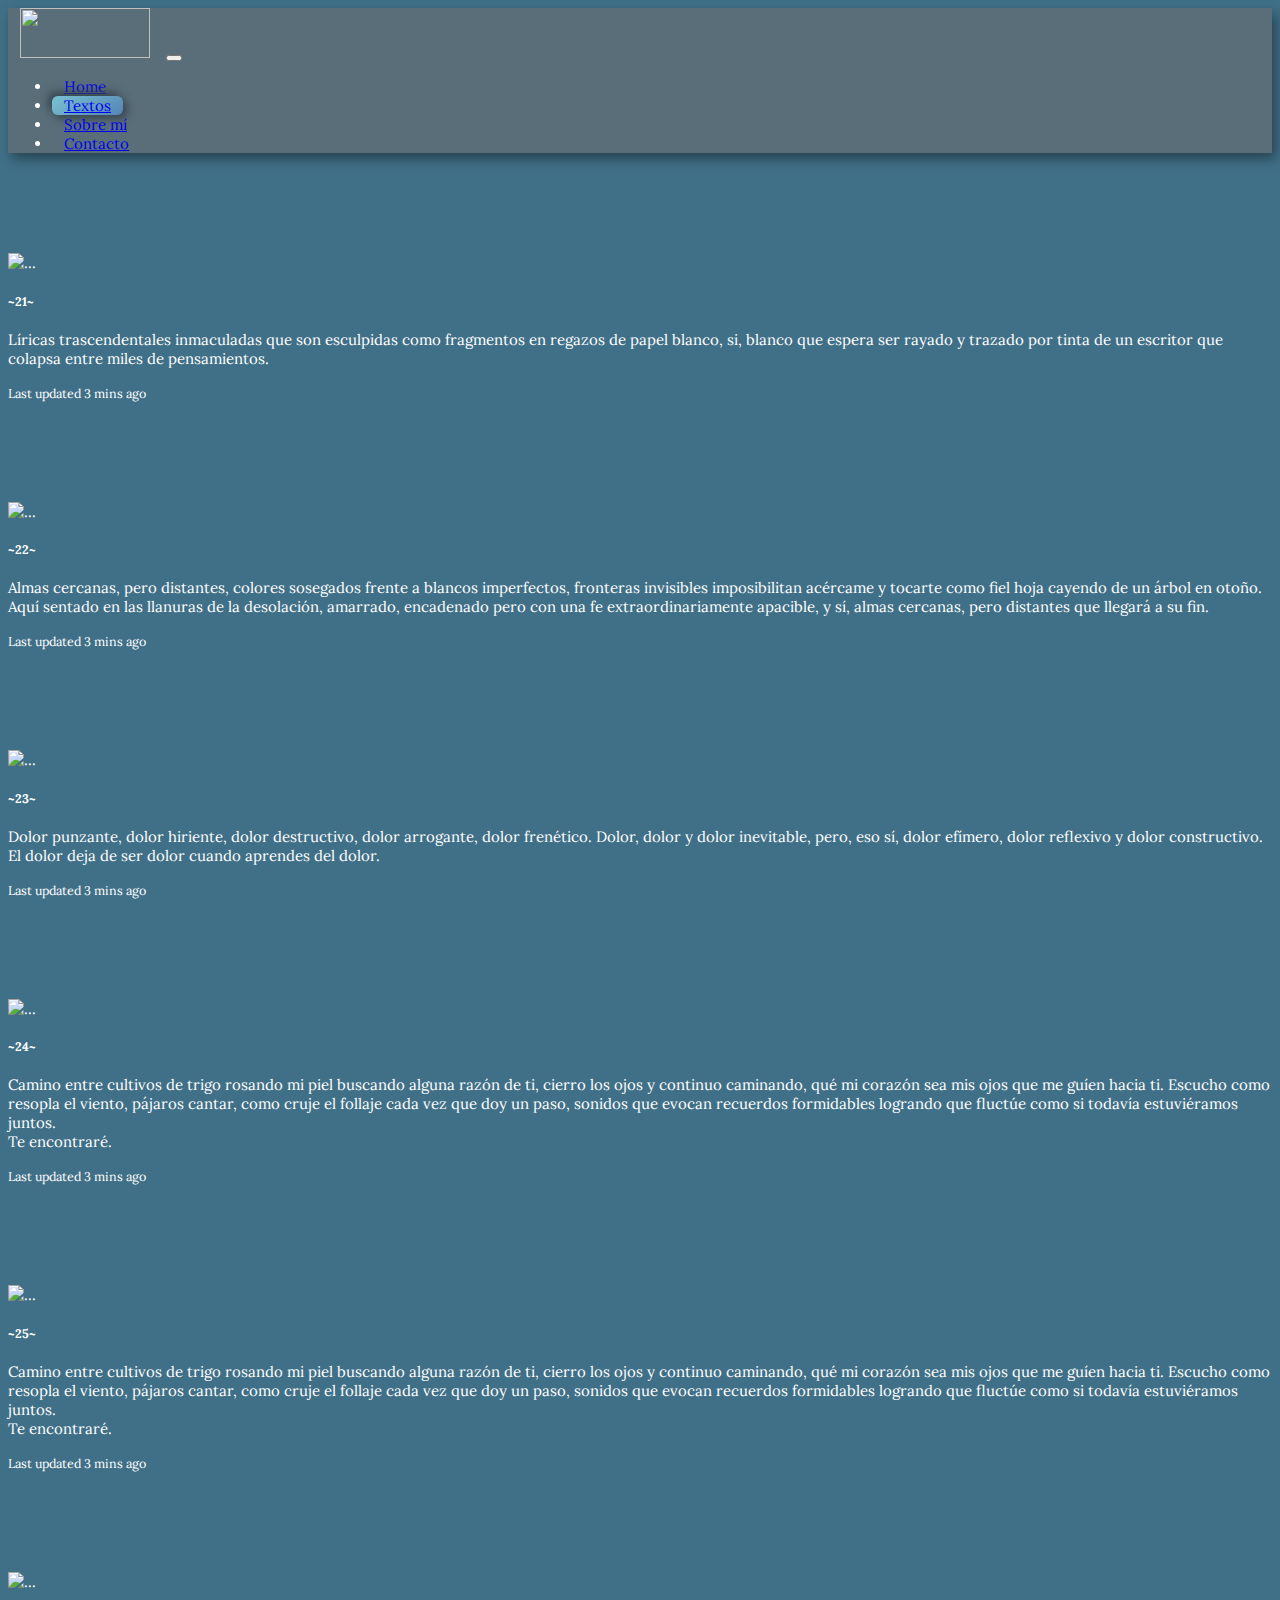
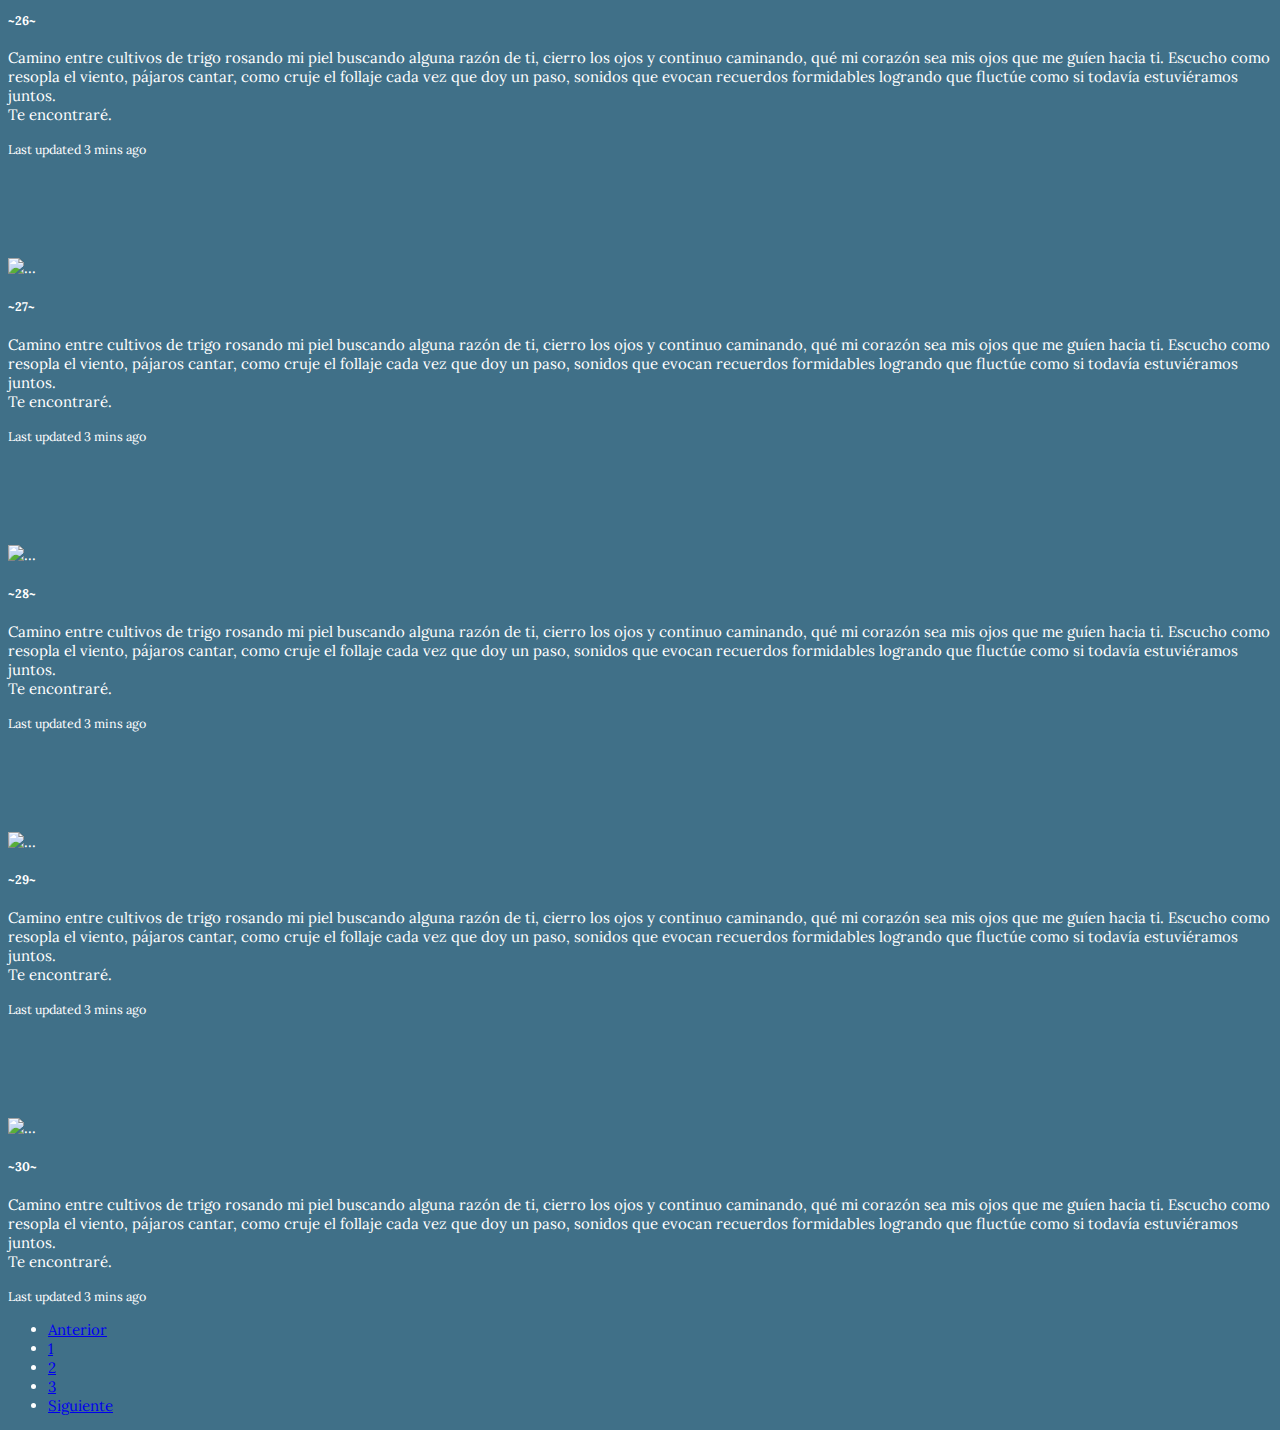
==== textos3.html @ 426df621 "Add files via upload" ====
<!DOCTYPE html>
<html lang="en">
<head>
    <meta charset="UTF-8">
    <meta http-equiv="X-UA-Compatible" content="IE=edge">
    <meta name="viewport" content="width=device-width, initial-scale=1.0">
    <title>Document</title>
    <link href="https://cdn.jsdelivr.net/npm/bootstrap@5.3.2/dist/css/bootstrap.min.css" rel="stylesheet" integrity="sha384-T3c6CoIi6uLrA9TneNEoa7RxnatzjcDSCmG1MXxSR1GAsXEV/Dwwykc2MPK8M2HN" crossorigin="anonymous">
    <script src="https://cdn.jsdelivr.net/npm/bootstrap@5.3.2/dist/js/bootstrap.bundle.min.js" integrity="sha384-C6RzsynM9kWDrMNeT87bh95OGNyZPhcTNXj1NW7RuBCsyN/o0jlpcV8Qyq46cDfL" crossorigin="anonymous"></script>
    <link rel="stylesheet" type="text/css" href="textos.css" media="screen"/>
    <link rel="preconnect" href="https://fonts.googleapis.com">
    <link rel="preconnect" href="https://fonts.gstatic.com" crossorigin>
    <link href="https://fonts.googleapis.com/css2?family=Lora:ital,wght@0,400;1,600&display=swap" rel="stylesheet">
    <link rel="shortcut icon" type="imagex/png" href="feather-pen.png">
    <title>Textos</title>
    <style>
        body {background-color:#407088; color: white;}
        .card{margin-top: 100px;}
        
     </style>
</head>
<body>
    <header>
        <!-- Barra navegação menu-->
        <nav class="navbar navbar-expand-sm navbar-light" id="neubar">
          <div class="container">
            <a class="navbar-brand" href="#"><img src="../imagens/7.png" width="130" height="50"/></a>
            <button class="navbar-toggler" type="button" data-bs-toggle="collapse" data-bs-target="#navbarNavDropdown" aria-controls="navbarNavDropdown" aria-expanded="false" aria-label="Toggle navigation">
              <!-- Logo texto -->
              <span class="navbar-toggler-icon"></span>
            </button>
        
            <div class=" collapse navbar-collapse" id="navbarNavDropdown">
              <ul class="navbar-nav ms-auto ">
                <li class="nav-item">
                  <a class="nav-link mx-2" aria-current="page" href="../index.html">Home</a>
                </li>
                <li class="nav-item">
                  <a class="nav-link mx-2 active" href="textos.html">Textos</a>
                </li>
                <li class="nav-item">
                  <a class="nav-link mx-2" href="sobre.html">Sobre mí</a>
                </li>
                <li class="nav-item">
                  <a class="nav-link mx-2" href="contactar1.html">Contacto</a>
                </li>
                </ul>
                </div>
                
      </div>
    </nav>
      </header>
    <!--Card 21-->
    <div class="container">
        <div class="title text-center">
            <div class="card mb-3">
                <img src="https://images.unsplash.com/photo-1589779255521-541c8cc2b0e7?q=80&w=1032&auto=format&fit=crop&ixlib=rb-4.0.3&ixid=M3wxMjA3fDB8MHxwaG90by1wYWdlfHx8fGVufDB8fHx8fA%3D%3D" class="card-img-top" alt="...">
                <div class="card-body">
                  <h5 class="card-title">~21~</h5>
                  <p class="card-text fs-5">Líricas trascendentales inmaculadas que son esculpidas como fragmentos en regazos de papel blanco, si, blanco que espera ser rayado y trazado por tinta de un escritor que colapsa entre miles de pensamientos.</p>
                  <p class="card-text"><small class="text-muted">Last updated 3 mins ago</small></p>
                </div>
              </div>
    </div>
    </div>
    <!--Card 22-->
    <div class="container">
        <div class="title text-center">
            <div class="card mb-3">
                <img src="https://images.unsplash.com/photo-1585511426526-a21c74efa642?q=80&w=1170&auto=format&fit=crop&ixlib=rb-4.0.3&ixid=M3wxMjA3fDB8MHxwaG90by1wYWdlfHx8fGVufDB8fHx8fA%3D%3D" class="card-img-top" alt="...">
                <div class="card-body">
                  <h5 class="card-title">~22~</h5>
                  <p class="card-text fs-5">Almas cercanas, pero distantes, colores sosegados frente a blancos imperfectos, fronteras invisibles imposibilitan acércame y tocarte como fiel hoja cayendo de un árbol en otoño. Aquí sentado en las llanuras de la desolación, amarrado, encadenado pero con una fe extraordinariamente apacible, y sí, almas cercanas, pero distantes que llegará a su fin.</p>
                  <p class="card-text"><small class="text-muted">Last updated 3 mins ago</small></p>
                </div>
              </div>
    <!--Card 23-->
    <div class="container">
      <div class="title text-center">
          <div class="card mb-3">
              <img src="https://images.unsplash.com/photo-1519911937006-b83ad483d860?q=80&w=1170&auto=format&fit=crop&ixlib=rb-4.0.3&ixid=M3wxMjA3fDB8MHxwaG90by1wYWdlfHx8fGVufDB8fHx8fA%3D%3D" class="card-img-top" alt="...">
              <div class="card-body">
                <h5 class="card-title">~23~</h5>
                <p class="card-text fs-5">Dolor punzante, dolor hiriente, dolor destructivo, dolor arrogante, dolor frenético. Dolor, dolor y dolor inevitable, pero, eso sí, dolor efímero, dolor reflexivo y dolor constructivo. 
                  <br>El dolor deja de ser dolor cuando aprendes del dolor.</p>
                <p class="card-text"><small class="text-muted">Last updated 3 mins ago</small></p>
              </div>
            </div>
    <!--Card 24-->
    <div class="container">
      <div class="title text-center">
          <div class="card mb-3">
              <img src="https://images.unsplash.com/photo-1528839390497-a161db4bac71?auto=format&fit=crop&q=80&w=1170&ixlib=rb-4.0.3&ixid=M3wxMjA3fDB8MHxwaG90by1wYWdlfHx8fGVufDB8fHx8fA%3D%3D" class="card-img-top" alt="...">
              <div class="card-body">
                <h5 class="card-title">~24~</h5>
                <p class="card-text fs-5">Camino entre cultivos de trigo rosando mi piel buscando alguna razón de ti, cierro los ojos y continuo caminando, qué mi corazón sea mis ojos que me guíen hacia ti. Escucho como resopla el viento, pájaros cantar, como cruje el follaje cada vez que doy un paso, sonidos que evocan recuerdos formidables logrando que fluctúe como si todavía estuviéramos juntos.<br>Te encontraré.</p>
                <p class="card-text"><small class="text-muted">Last updated 3 mins ago</small></p>
              </div>
            </div>
    <!--Card 25-->
    <div class="container">
      <div class="title text-center">
          <div class="card mb-3">
              <img src="https://images.unsplash.com/photo-1528839390497-a161db4bac71?auto=format&fit=crop&q=80&w=1170&ixlib=rb-4.0.3&ixid=M3wxMjA3fDB8MHxwaG90by1wYWdlfHx8fGVufDB8fHx8fA%3D%3D" class="card-img-top" alt="...">
              <div class="card-body">
                <h5 class="card-title">~25~</h5>
                <p class="card-text fs-5">Camino entre cultivos de trigo rosando mi piel buscando alguna razón de ti, cierro los ojos y continuo caminando, qué mi corazón sea mis ojos que me guíen hacia ti. Escucho como resopla el viento, pájaros cantar, como cruje el follaje cada vez que doy un paso, sonidos que evocan recuerdos formidables logrando que fluctúe como si todavía estuviéramos juntos.<br>Te encontraré.</p>
                <p class="card-text"><small class="text-muted">Last updated 3 mins ago</small></p>
              </div>
            </div>
    <!--Card 26-->
    <div class="container">
      <div class="title text-center">
          <div class="card mb-3">
              <img src="https://images.unsplash.com/photo-1528839390497-a161db4bac71?auto=format&fit=crop&q=80&w=1170&ixlib=rb-4.0.3&ixid=M3wxMjA3fDB8MHxwaG90by1wYWdlfHx8fGVufDB8fHx8fA%3D%3D" class="card-img-top" alt="...">
              <div class="card-body">
                <h5 class="card-title">~26~</h5>
                <p class="card-text fs-5">Camino entre cultivos de trigo rosando mi piel buscando alguna razón de ti, cierro los ojos y continuo caminando, qué mi corazón sea mis ojos que me guíen hacia ti. Escucho como resopla el viento, pájaros cantar, como cruje el follaje cada vez que doy un paso, sonidos que evocan recuerdos formidables logrando que fluctúe como si todavía estuviéramos juntos.<br>Te encontraré.</p>
                <p class="card-text"><small class="text-muted">Last updated 3 mins ago</small></p>
              </div>
            </div>
    <!--Card 27-->
    <div class="container">
      <div class="title text-center">
          <div class="card mb-3">
              <img src="https://images.unsplash.com/photo-1528839390497-a161db4bac71?auto=format&fit=crop&q=80&w=1170&ixlib=rb-4.0.3&ixid=M3wxMjA3fDB8MHxwaG90by1wYWdlfHx8fGVufDB8fHx8fA%3D%3D" class="card-img-top" alt="...">
              <div class="card-body">
                <h5 class="card-title">~27~</h5>
                <p class="card-text fs-5">Camino entre cultivos de trigo rosando mi piel buscando alguna razón de ti, cierro los ojos y continuo caminando, qué mi corazón sea mis ojos que me guíen hacia ti. Escucho como resopla el viento, pájaros cantar, como cruje el follaje cada vez que doy un paso, sonidos que evocan recuerdos formidables logrando que fluctúe como si todavía estuviéramos juntos.<br>Te encontraré.</p>
                <p class="card-text"><small class="text-muted">Last updated 3 mins ago</small></p>
              </div>
            </div>
    <!--Card 28-->
    <div class="container">
      <div class="title text-center">
          <div class="card mb-3">
              <img src="https://images.unsplash.com/photo-1528839390497-a161db4bac71?auto=format&fit=crop&q=80&w=1170&ixlib=rb-4.0.3&ixid=M3wxMjA3fDB8MHxwaG90by1wYWdlfHx8fGVufDB8fHx8fA%3D%3D" class="card-img-top" alt="...">
              <div class="card-body">
                <h5 class="card-title">~28~</h5>
                <p class="card-text fs-5">Camino entre cultivos de trigo rosando mi piel buscando alguna razón de ti, cierro los ojos y continuo caminando, qué mi corazón sea mis ojos que me guíen hacia ti. Escucho como resopla el viento, pájaros cantar, como cruje el follaje cada vez que doy un paso, sonidos que evocan recuerdos formidables logrando que fluctúe como si todavía estuviéramos juntos.<br>Te encontraré.</p>
                <p class="card-text"><small class="text-muted">Last updated 3 mins ago</small></p>
              </div>
            </div>
    <!--Card 29-->
    <div class="container">
      <div class="title text-center">
          <div class="card mb-3">
              <img src="https://images.unsplash.com/photo-1528839390497-a161db4bac71?auto=format&fit=crop&q=80&w=1170&ixlib=rb-4.0.3&ixid=M3wxMjA3fDB8MHxwaG90by1wYWdlfHx8fGVufDB8fHx8fA%3D%3D" class="card-img-top" alt="...">
              <div class="card-body">
                <h5 class="card-title">~29~</h5>
                <p class="card-text fs-5">Camino entre cultivos de trigo rosando mi piel buscando alguna razón de ti, cierro los ojos y continuo caminando, qué mi corazón sea mis ojos que me guíen hacia ti. Escucho como resopla el viento, pájaros cantar, como cruje el follaje cada vez que doy un paso, sonidos que evocan recuerdos formidables logrando que fluctúe como si todavía estuviéramos juntos.<br>Te encontraré.</p>
                <p class="card-text"><small class="text-muted">Last updated 3 mins ago</small></p>
              </div>
            </div>
    <!--Card 30-->
    <div class="container">
      <div class="title text-center">
          <div class="card mb-3">
              <img src="https://images.unsplash.com/photo-1528839390497-a161db4bac71?auto=format&fit=crop&q=80&w=1170&ixlib=rb-4.0.3&ixid=M3wxMjA3fDB8MHxwaG90by1wYWdlfHx8fGVufDB8fHx8fA%3D%3D" class="card-img-top" alt="...">
              <div class="card-body">
                <h5 class="card-title">~30~</h5>
                <p class="card-text fs-5">Camino entre cultivos de trigo rosando mi piel buscando alguna razón de ti, cierro los ojos y continuo caminando, qué mi corazón sea mis ojos que me guíen hacia ti. Escucho como resopla el viento, pájaros cantar, como cruje el follaje cada vez que doy un paso, sonidos que evocan recuerdos formidables logrando que fluctúe como si todavía estuviéramos juntos.<br>Te encontraré.</p>
                <p class="card-text"><small class="text-muted">Last updated 3 mins ago</small></p>
              </div>
            </div>
    </div>
    </div>

    <!--Seção Leia mais-->
<nav arial-label="Page navigation">
    <ul class="pagination justify-content-center">
      <li class="page-item"><a class="page-link" href="textos2.html">Anterior</a>
      <li class="page-item"><a class="page-link" href="textos.html">1</a></li>
      <li class="page-item"><a class="page-link" href="textos2.html">2</a></li>
      <li class="page-item  active"><a class="page-link" href="#">3</a></li>
      <li class="page-item"><a class="page-link" href="#">Siguiente</a></li>
      </li>
    </ul>
  </nav>
</body>
</html>
---- textos.css ----
body, h1, p {
  font-family: 'Lora';
  font-size: 15px;
}

.text-center{
  margin-top: 50px;
}


#neubar {
  background: #596e79;
  box-shadow: 4px 6px 12px rgba(0,0,0,0.4)
}

.nav-item .active {
  border-radius: 6px;
  background: linear-gradient(145deg, #79c2d0,#5585b5);
  box-shadow:  4px 4px 8px #3a4750,
               -4px -4px 8px #3a4750;
}

#neubar .nav-item {
  margin : auto 4px;
}
#neubar a {

  padding-left:12px;
  padding-right:12px;
}

a.navbar-brand {
  color: #454545
}
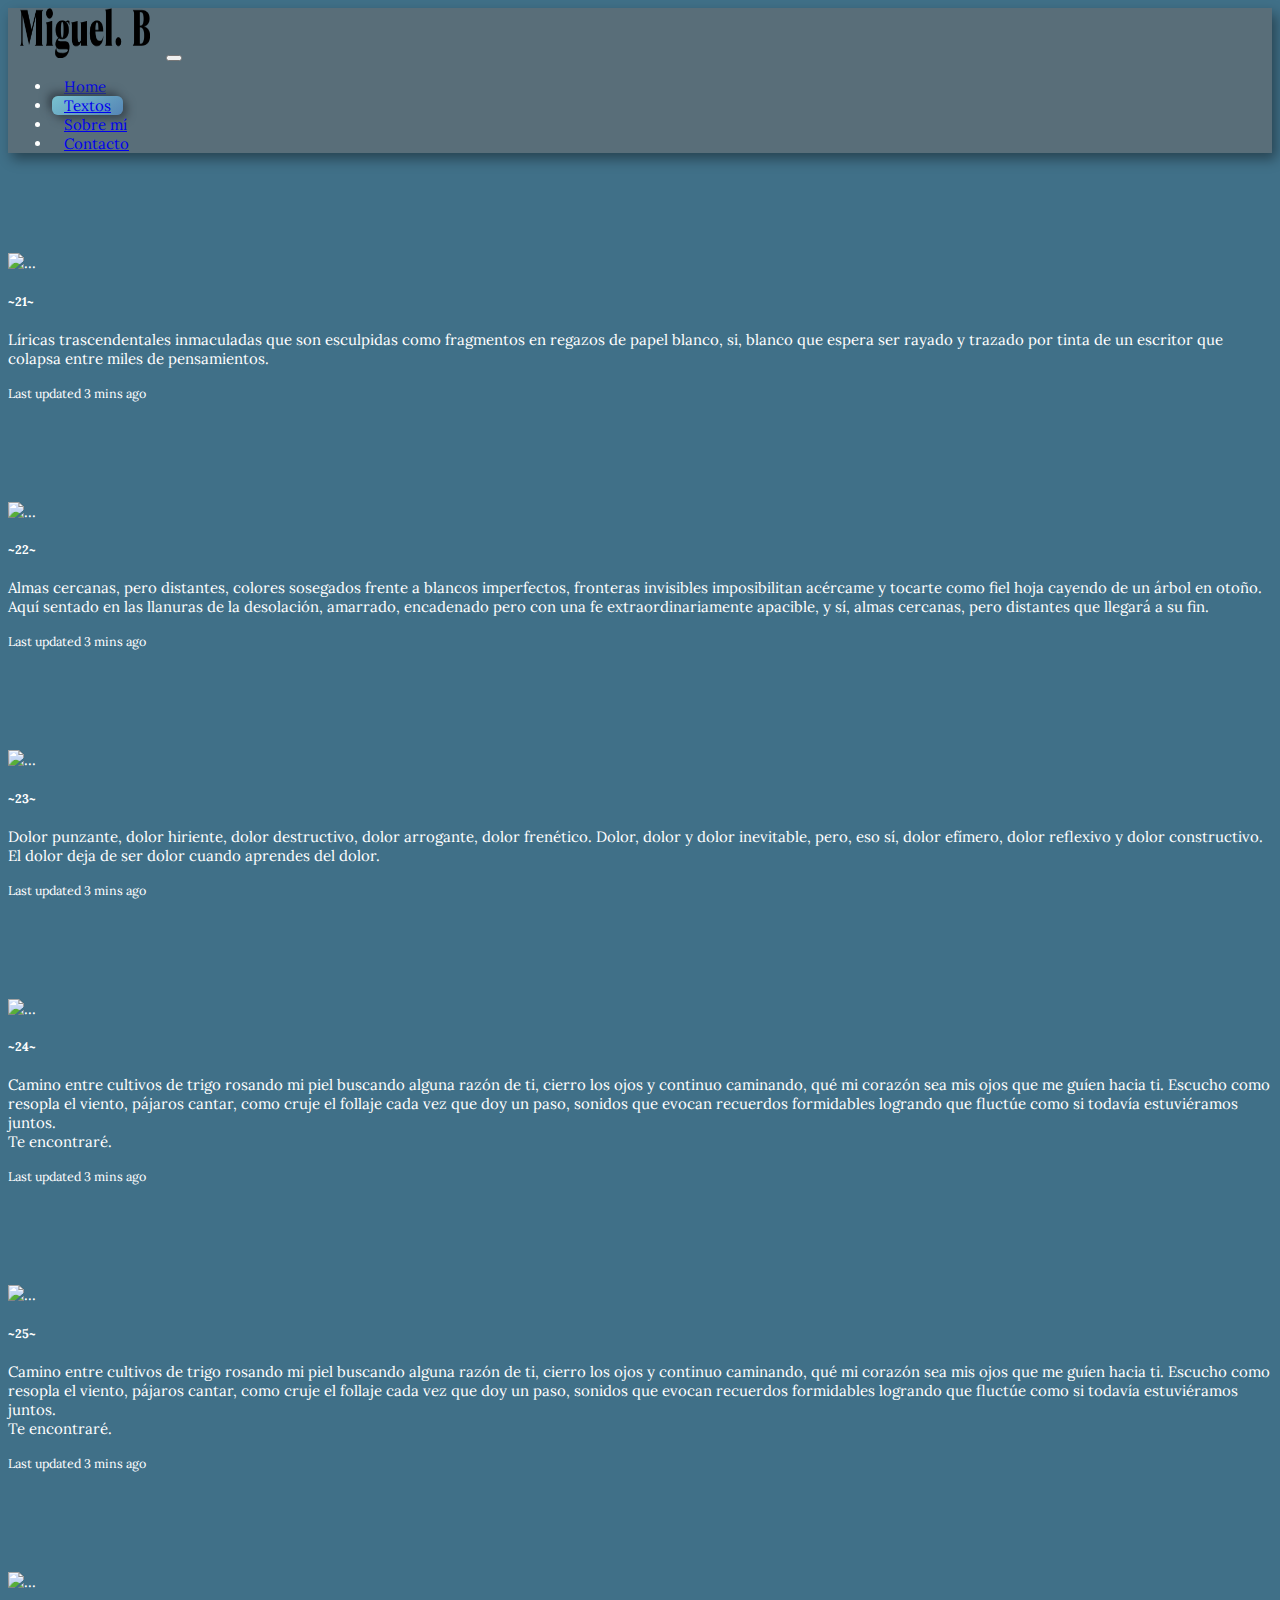
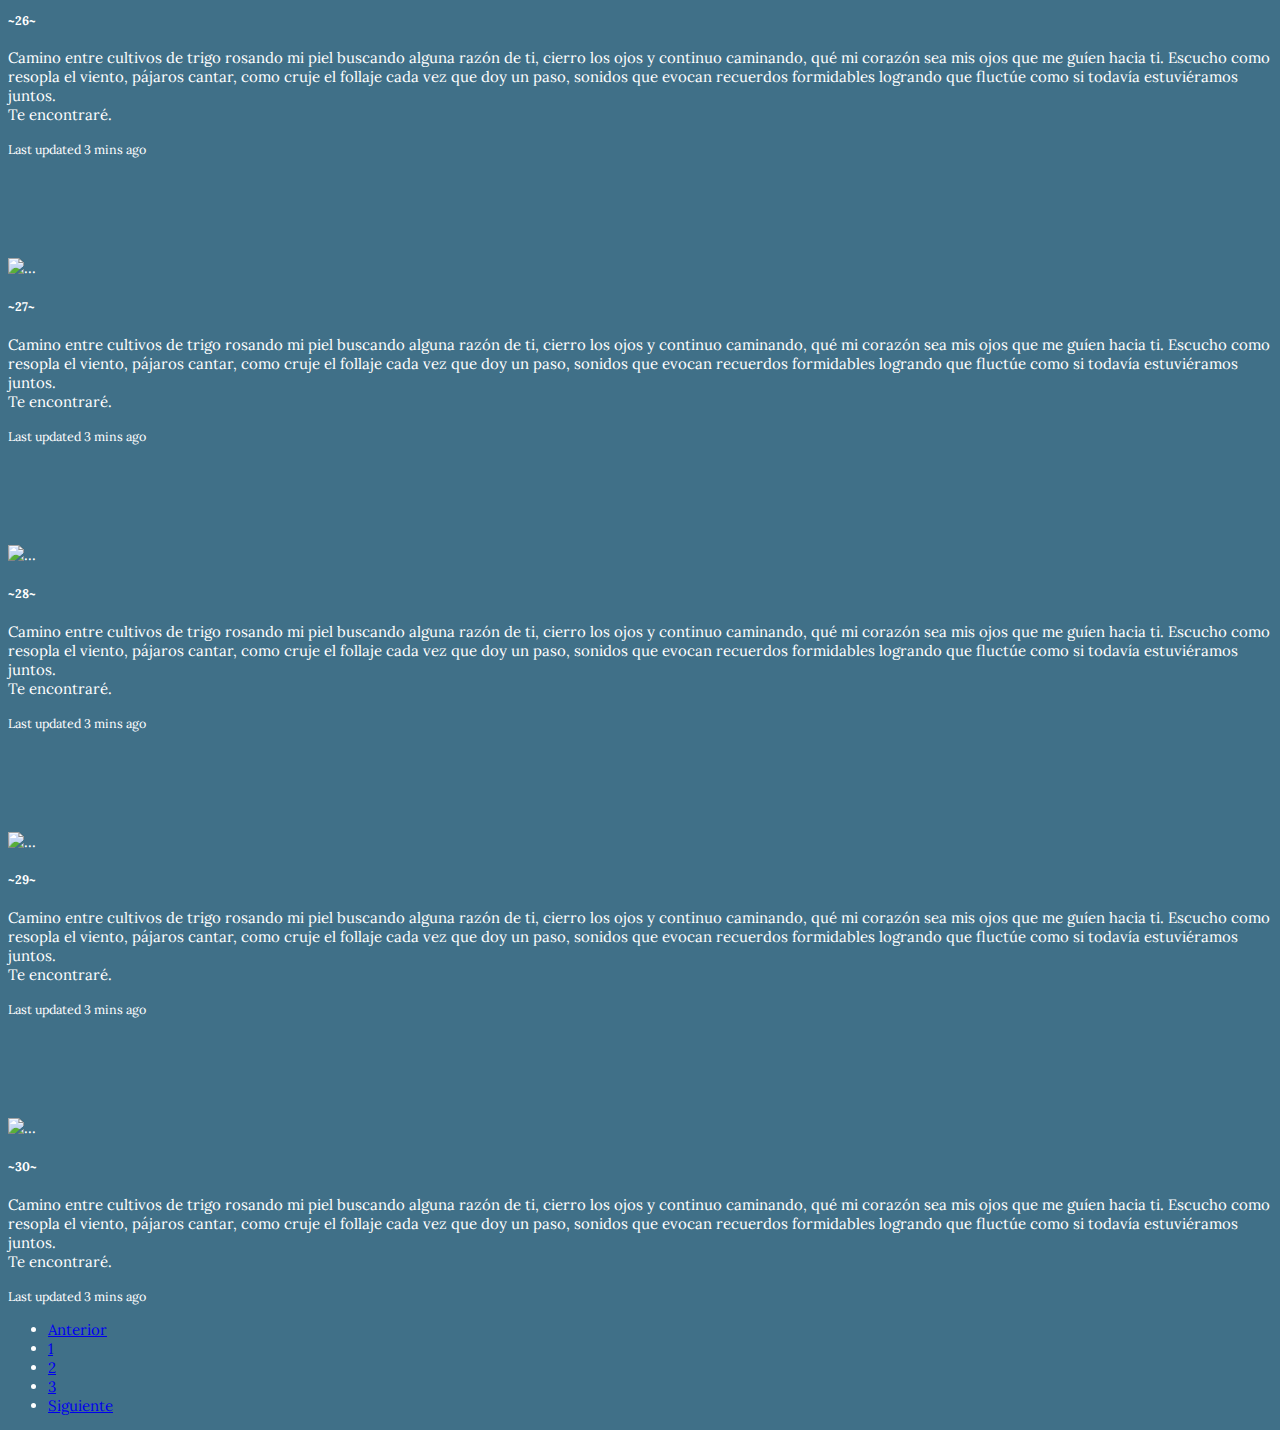
==== commit 72ba1846: "Update textos3.html" ====
--- a/textos3.html
+++ b/textos3.html
@@ -24,7 +24,7 @@
         <!-- Barra navegação menu-->
         <nav class="navbar navbar-expand-sm navbar-light" id="neubar">
           <div class="container">
-            <a class="navbar-brand" href="#"><img src="../imagens/7.png" width="130" height="50"/></a>
+            <a class="navbar-brand" href="#"><img src="7.png" width="130" height="50"/></a>
             <button class="navbar-toggler" type="button" data-bs-toggle="collapse" data-bs-target="#navbarNavDropdown" aria-controls="navbarNavDropdown" aria-expanded="false" aria-label="Toggle navigation">
               <!-- Logo texto -->
               <span class="navbar-toggler-icon"></span>
@@ -178,4 +178,4 @@
     </ul>
   </nav>
 </body>
-</html>+</html>
